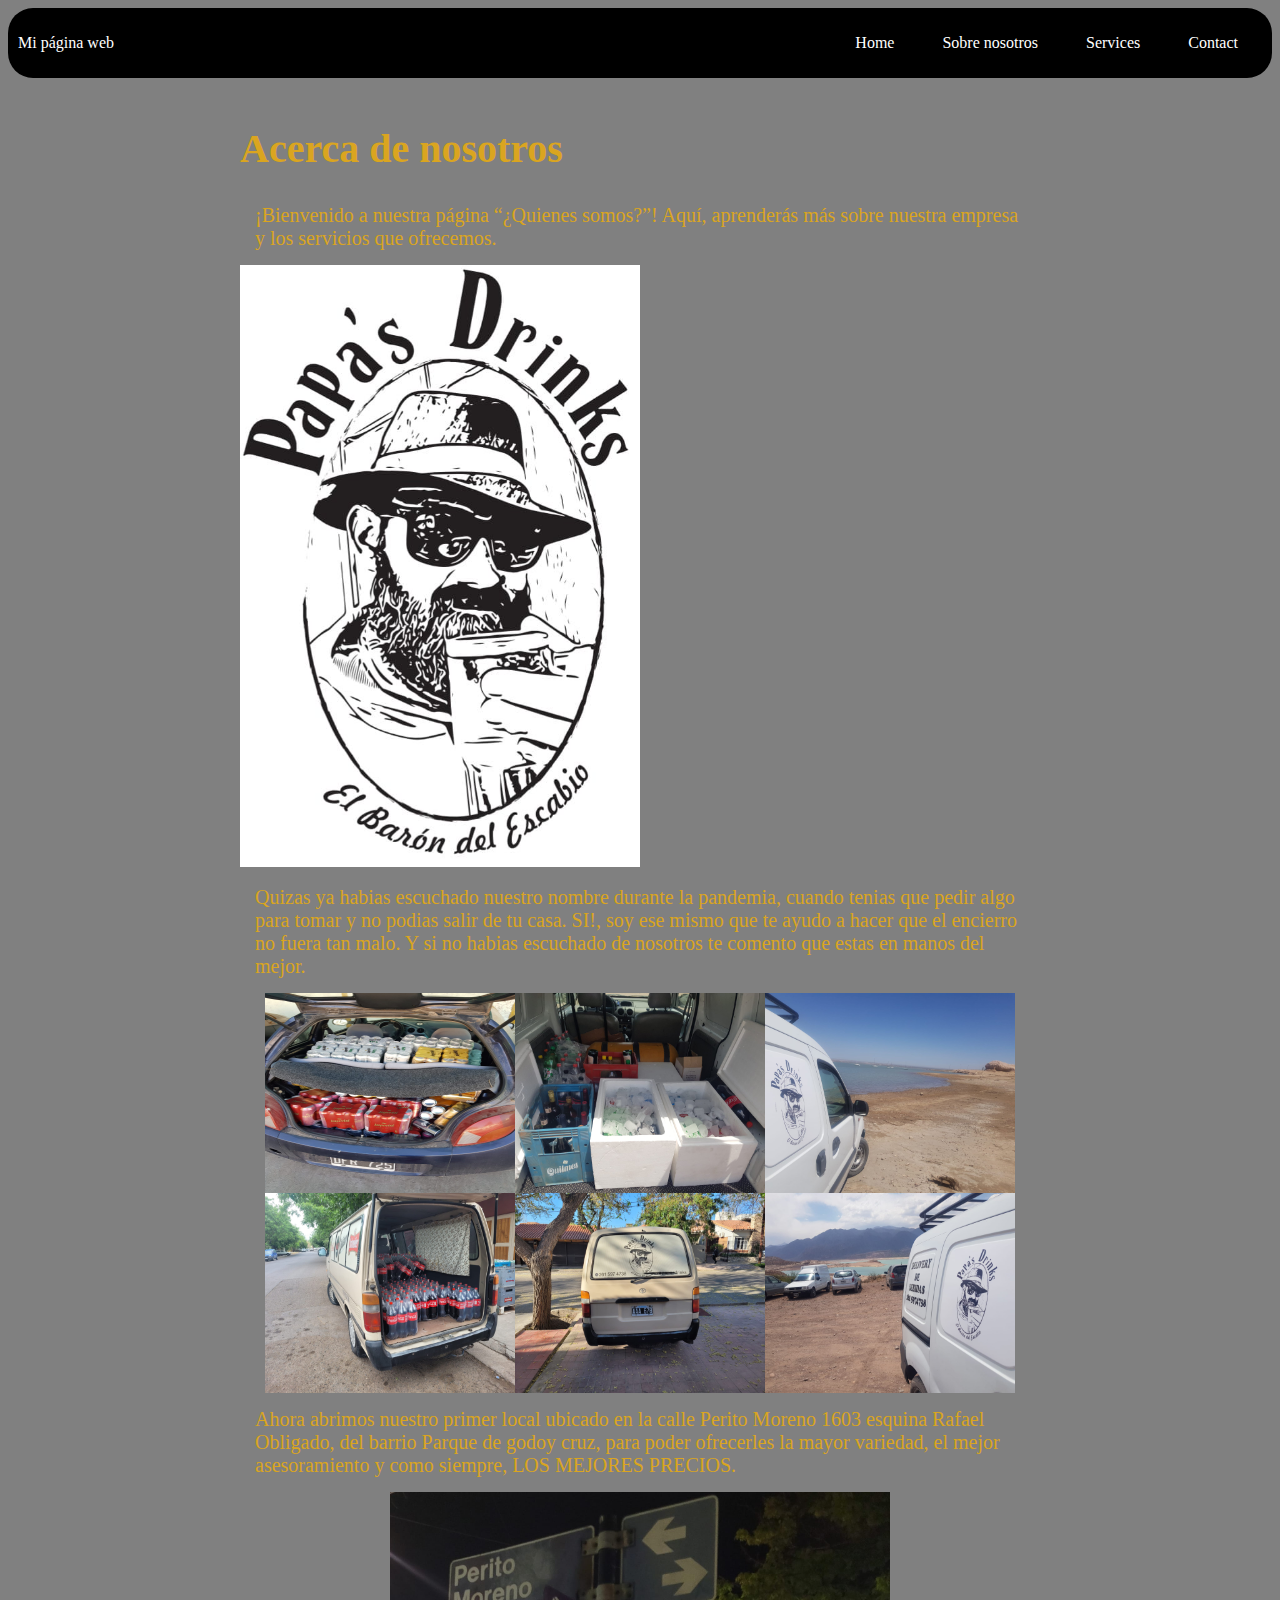
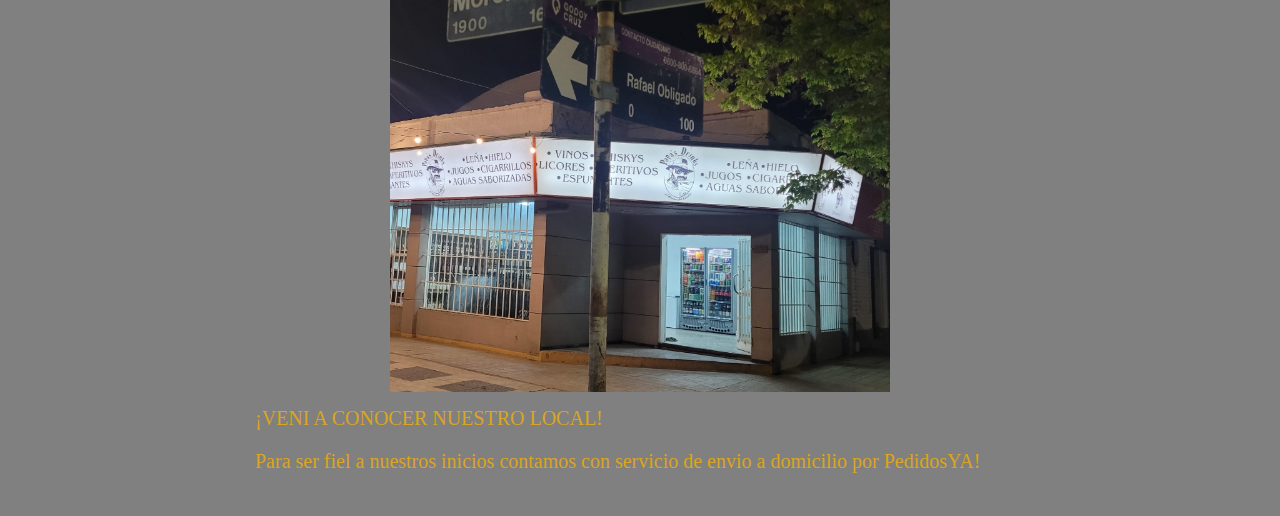
==== about.html @ da566390 "Initial commit" ====
<!DOCTYPE html>
<html>
  <head>
    <title>MENU</title>
    <link rel="stylesheet" type="text/css" href="style.css">
  </head>
  <body>
    <div class="container-nav">
        <nav class="navbar" role="navigation">
            <a href="index.html" class="brand">Mi página web</a>
            <ul class="nav-links">
              <li><a href="index.html">Home</a></li>
              <li><a href="about.html">Sobre nosotros</a></li>
              <li><a href="service.html">Services</a></li>
              <li><a href="contact.html">Contact</a></li>
            </ul>
          </nav>
    </div>
    <div class="container">
      <h1>Acerca de nosotros</h1>
        <p>¡Bienvenido a nuestra página “¿Quienes somos?”! Aquí, aprenderás más sobre nuestra empresa y los servicios que ofrecemos.</p>
        <img src="logo.jpeg" width="50%" alt="Papa`s Drinks" />
        <p>Quizas ya habias escuchado nuestro nombre durante la pandemia, cuando tenias que pedir algo para tomar y no podias salir de tu casa. SI!, soy ese mismo que te ayudo a hacer que el encierro no fuera tan malo.
            Y si no habias escuchado de nosotros te comento que estas en manos del mejor. </p>
           <div class="img-container">
                <img src="k2.jpeg" width=250 height=200 alt="imagen1" />
                <img src="goo5.jpeg" width=250 height=200 alt="imagen2" />  
                <img src="goo4.jpeg" width=250 height=200 alt="imagen3" />
                <img src="movil2.jpeg" width=250 height=200 alt="imagen4" />  
                <img src="movil1.jpeg" width=250 height=200 alt="imagen5" />
                <img src="goo3.jpeg" width=250 height=200 alt="imagen6" />
           </div>       
        <p>Ahora abrimos nuestro primer local ubicado en la calle Perito Moreno 1603 esquina Rafael Obligado, del barrio Parque de godoy cruz, para poder ofrecerles la mayor variedad, el mejor asesoramiento y como siempre, LOS MEJORES PRECIOS.</p>
          <div class="img-container">
           <img src="local.jpeg" width="500" height="500" alt="imagen7" />
          </div>
           <p>¡VENI A CONOCER NUESTRO LOCAL!</p>
        <P>Para ser fiel a nuestros inicios contamos con servicio de envio a domicilio por PedidosYA!</P>
    </div>
<script src="script.js"></script>
  </body>
</html>
---- style.css ----
body{color: goldenrod;
     background-color: gray;}
h1{font-family: 'Times New Roman', Times, serif;
   font-size: 40px;
   text-align: justify;
}
p{font-family: Cambria, Cochin, Georgia, Times, 'Times New Roman', serif;
  font-size: 20px;
  padding: 5px;
  margin: 10px;}   
.container{
   max-width: 800px;
   margin: auto;
   padding: 20px
}  
.box{
  background-color: white;
  width: 200px;
  height: 330px;
  padding: 20px;
  border-radius: 25px;
  margin-top: 25px;
  margin-left: 25px;
  display: flex;
  flex-direction: row;
}
.box1{
  border: 0;
  background-color: #dedee6;
  padding: 15px;
  border-radius: 25px;
  margin-bottom: 25px;
  outline: none;
}
.submit{
  background-color: #6f6f80;
  border: 0;
  padding: 15px;
  color:blanchedalmond;
  border-radius: 25px;
  width: 75px;
}
.social{
 display: flex;
 border-radius: 25px;
 background-color: black;
 justify-content: center;
}
.info{
  padding: auto;
  margin-left: 100px;
  border-radius: 25px;
}
.row{
   display: flex;
   flex-wrap: wrap;
   margin: 10px;
}
.column{
   flex: 1;
   padding: 10px;
}
@media (max-width:600px){
   .column {
      flex:100%;
   }
}
.container-nav {
   display: flex;
   padding: 10px;
   height: 50px;
   background-color: black;
   border-radius: 25px;
 }
 .navbar {
   display: flex;
   justify-content: space-between;
   width: 100%;
 }
 
 
 .brand {
   display: flex;
   align-items: center;
 }
 .img-container{
  display: flex;
  flex-wrap: wrap;
  justify-content: center;
 }
 
 li>a {
   padding: 8px 24px;
 }
 
 
 li {
   list-style-type: none;
 }
 
 
 a {
   color: white;
   text-decoration:none;
 }
 
 
 .nav-links {
   display: flex;
   align-items: center;
 }
 
 
 .button-menu-toggle {
   display: none;
 }
 @media (max-width: 768px) {
   .column {
     flex: 100%;
   }
 
 
   .nav-links {
     display: none;
   }
 
 
   .button-menu-toggle {
     display: block;
     background-color: white;
     border:none;
     border-radius: 50px;
     padding: 0 24px;
     font-family: monospace;
     font-weight: bold;
     font-size: 20px;
   }
  
   .nav-links.nav-links-responsive {
     position: absolute;
     display: flex;
     background-color: rgba(20,20,20,0.95);
     width: 100%;
     height: 100%;
     top: 70px;
     left: 0;
     flex-direction: column;
     padding-top: 200px;
     align-items: center;
     gap:70px;
     font-size: 40px;
 
 
   }
 }
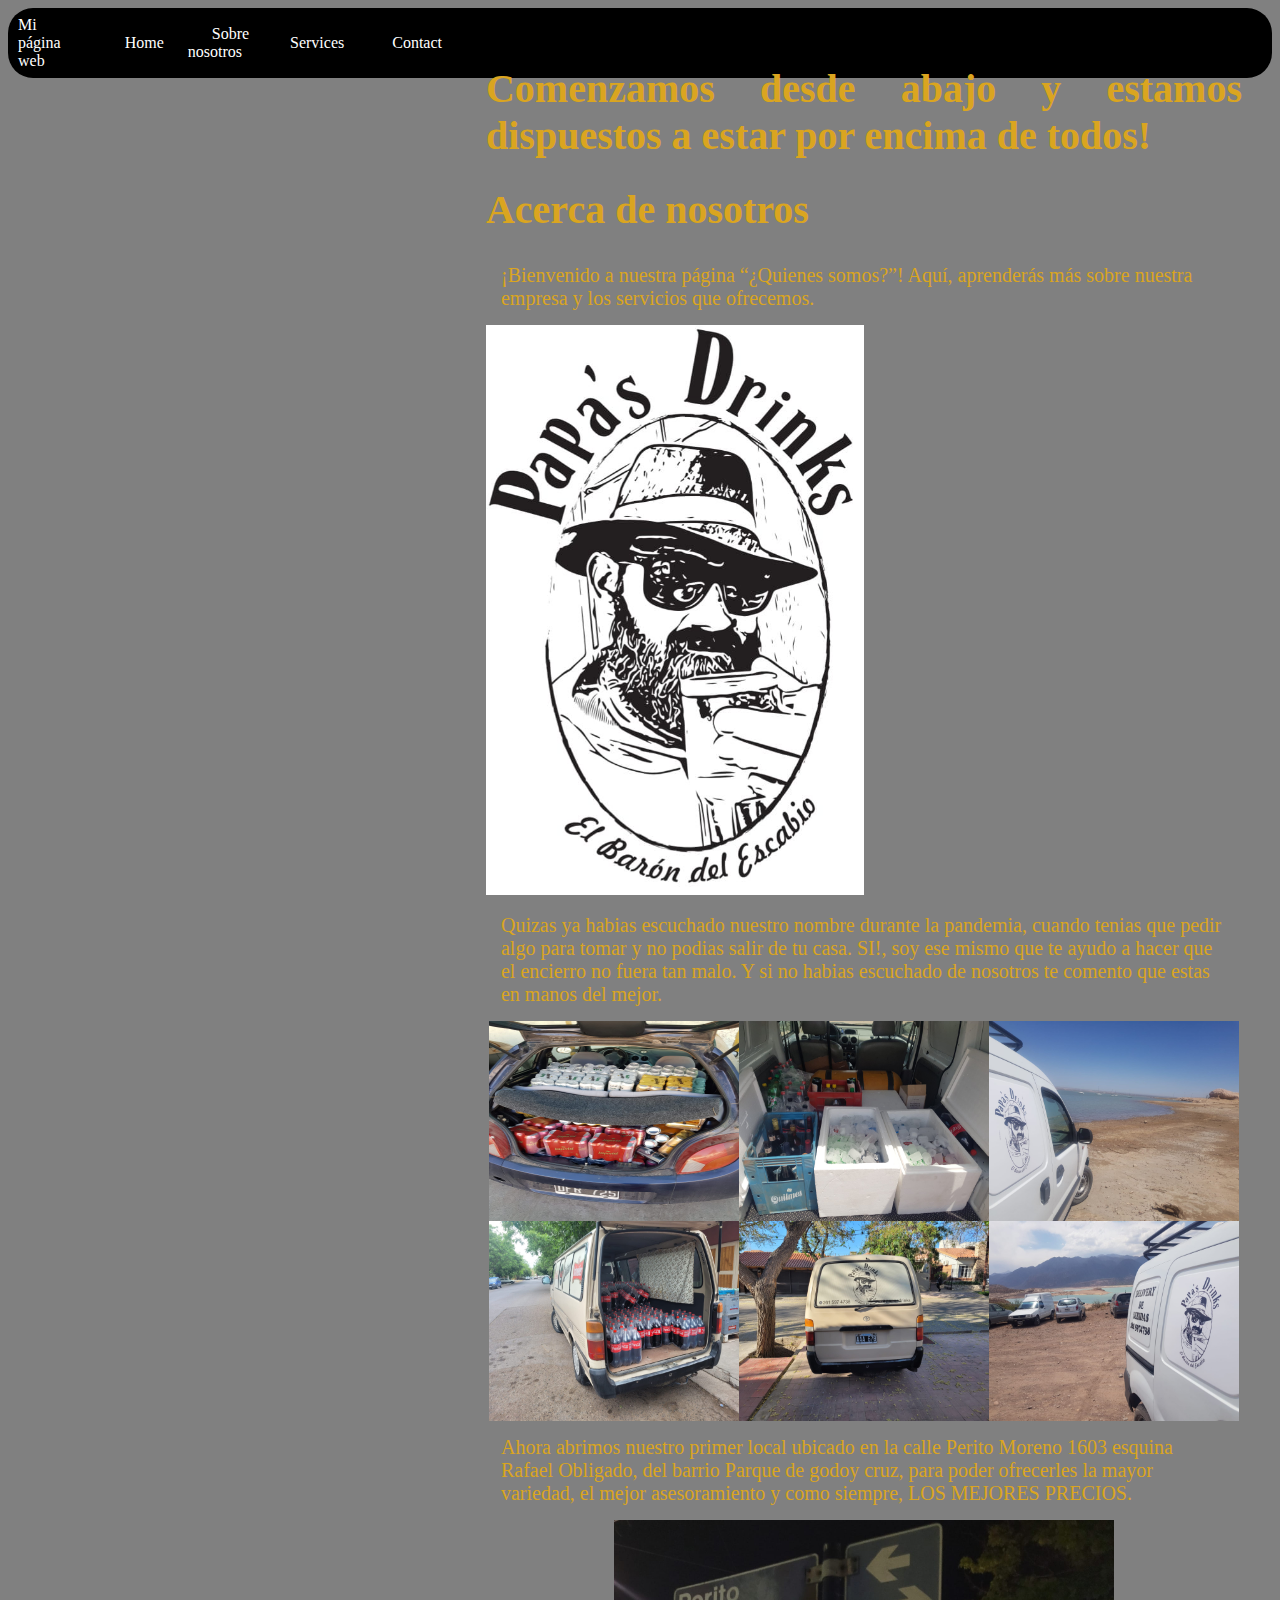
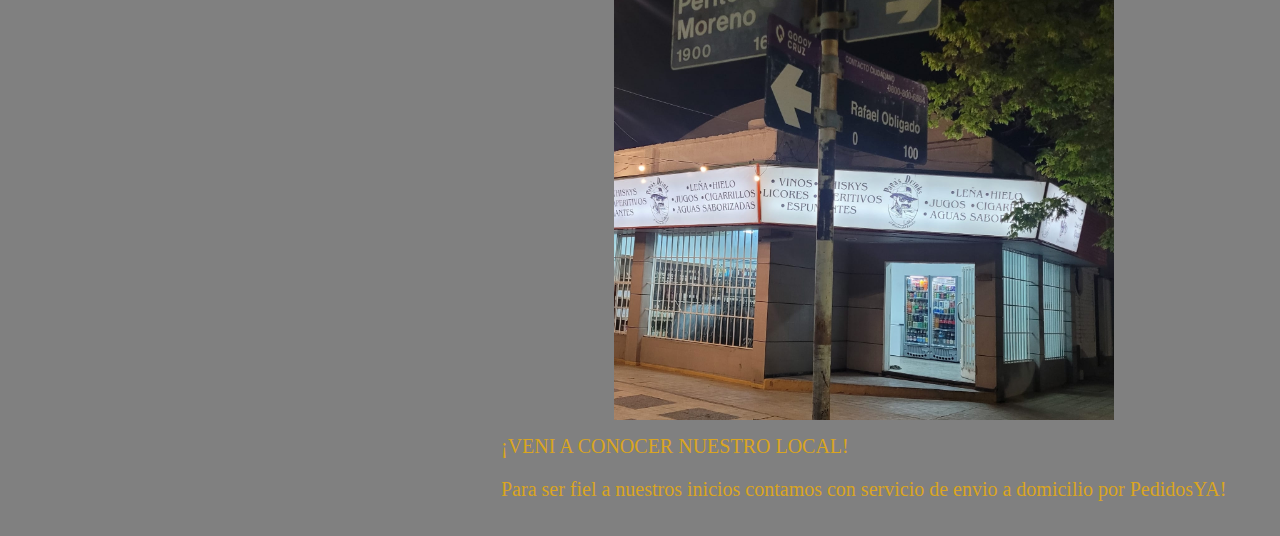
==== commit db04e31e: "mi primera confirmación de actualización" ====
--- a/about.html
+++ b/about.html
@@ -5,7 +5,7 @@
     <link rel="stylesheet" type="text/css" href="style.css">
   </head>
   <body>
-    <div class="container-nav">
+    <header class="container-nav">
         <nav class="navbar" role="navigation">
             <a href="index.html" class="brand">Mi página web</a>
             <ul class="nav-links">
@@ -16,7 +16,10 @@
             </ul>
           </nav>
     </div>
-    <div class="container">
+    <main class="container">
+      <div class="greeting">
+        <h1>Comenzamos desde abajo y estamos dispuestos a estar por encima de todos!</h1>
+      </div>
       <h1>Acerca de nosotros</h1>
         <p>¡Bienvenido a nuestra página “¿Quienes somos?”! Aquí, aprenderás más sobre nuestra empresa y los servicios que ofrecemos.</p>
         <img src="logo.jpeg" width="50%" alt="Papa`s Drinks" />
@@ -36,7 +39,7 @@
           </div>
            <p>¡VENI A CONOCER NUESTRO LOCAL!</p>
         <P>Para ser fiel a nuestros inicios contamos con servicio de envio a domicilio por PedidosYA!</P>
-    </div>
+    </main>
 <script src="script.js"></script>
   </body>
 </html>--- a/style.css
+++ b/style.css
@@ -13,6 +13,9 @@
    margin: auto;
    padding: 20px
 }  
+.greeting{
+  text-align: center;
+}
 .box{
   background-color: white;
   width: 200px;
